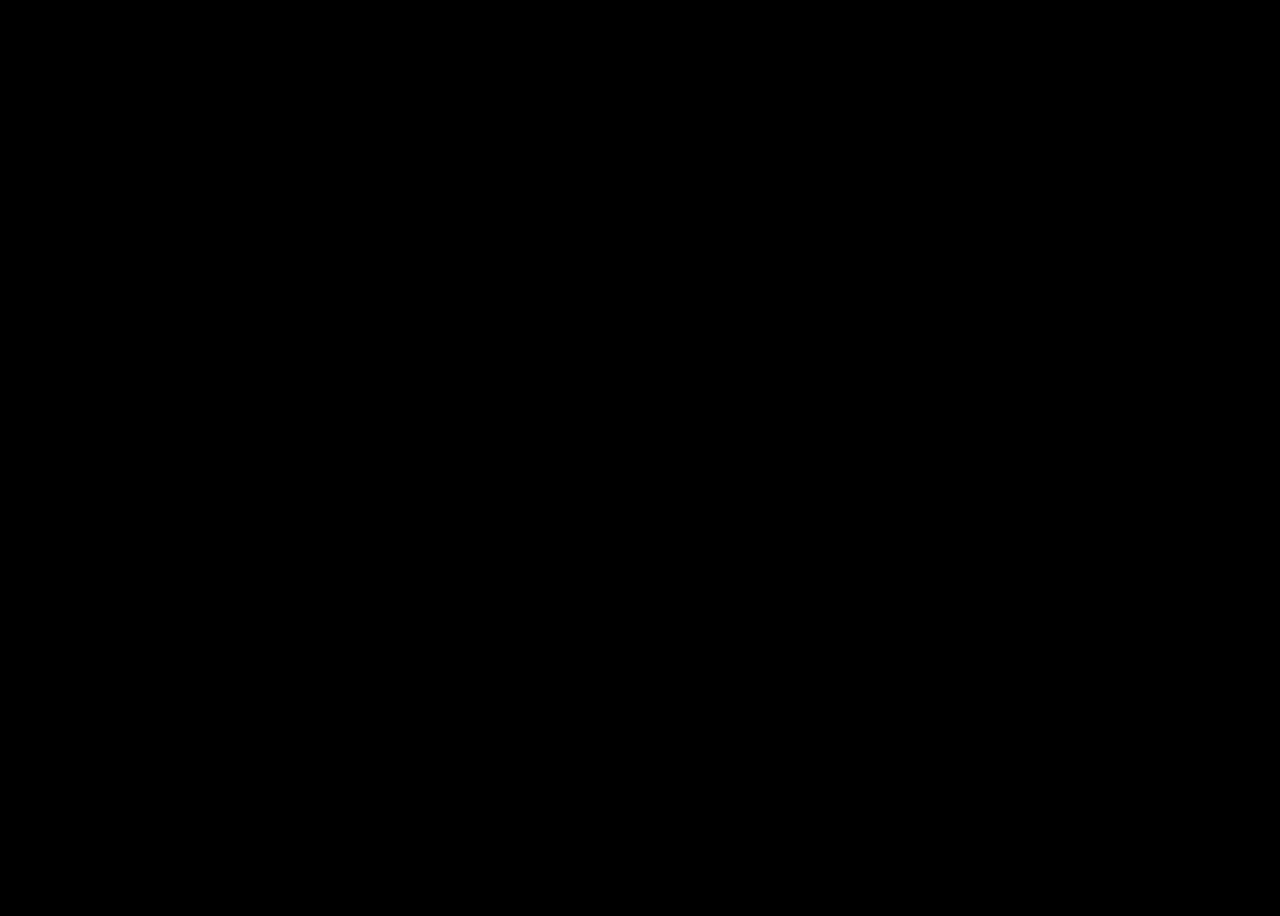
==== webroot/index.html @ c01a6c17 "hello webcam" ====
<!DOCTYPE html>
<html> 
    <head>   
        <meta charset = "utf-8">
        <title>arjs</title>
        <link rel="stylesheet" type="text/css" href="styles/reset.css">
        <link rel="stylesheet/less" type="text/css" href="styles/main.less" />
        <script src="scripts/libs/less-1.3.3.min.js"></script>
        <script data-main="scripts/main" src="scripts/libs/require.js"></script>
    </head>
    <body>
        <<div id="out">
            <video autoplay ></video>
        </div>
        <script>
             window.URL = window.URL || window.webkitURL;
             navigator.getUserMedia  = navigator.getUserMedia || navigator.webkitGetUserMedia || navigator.mozGetUserMedia || navigator.msGetUserMedia;

          var onError = function(e) {
            console.log('Reeeejected!', e);
          };

          navigator.getUserMedia({video: true}, function(localMediaStream) {
            var video = document.querySelector('video');
            video.src = window.URL.createObjectURL(localMediaStream);

            video.onloadedmetadata = function(e) {
              // Ready to go. Do some stuff.
            };
          }, onError);
        </script>
    </body> 
</html>
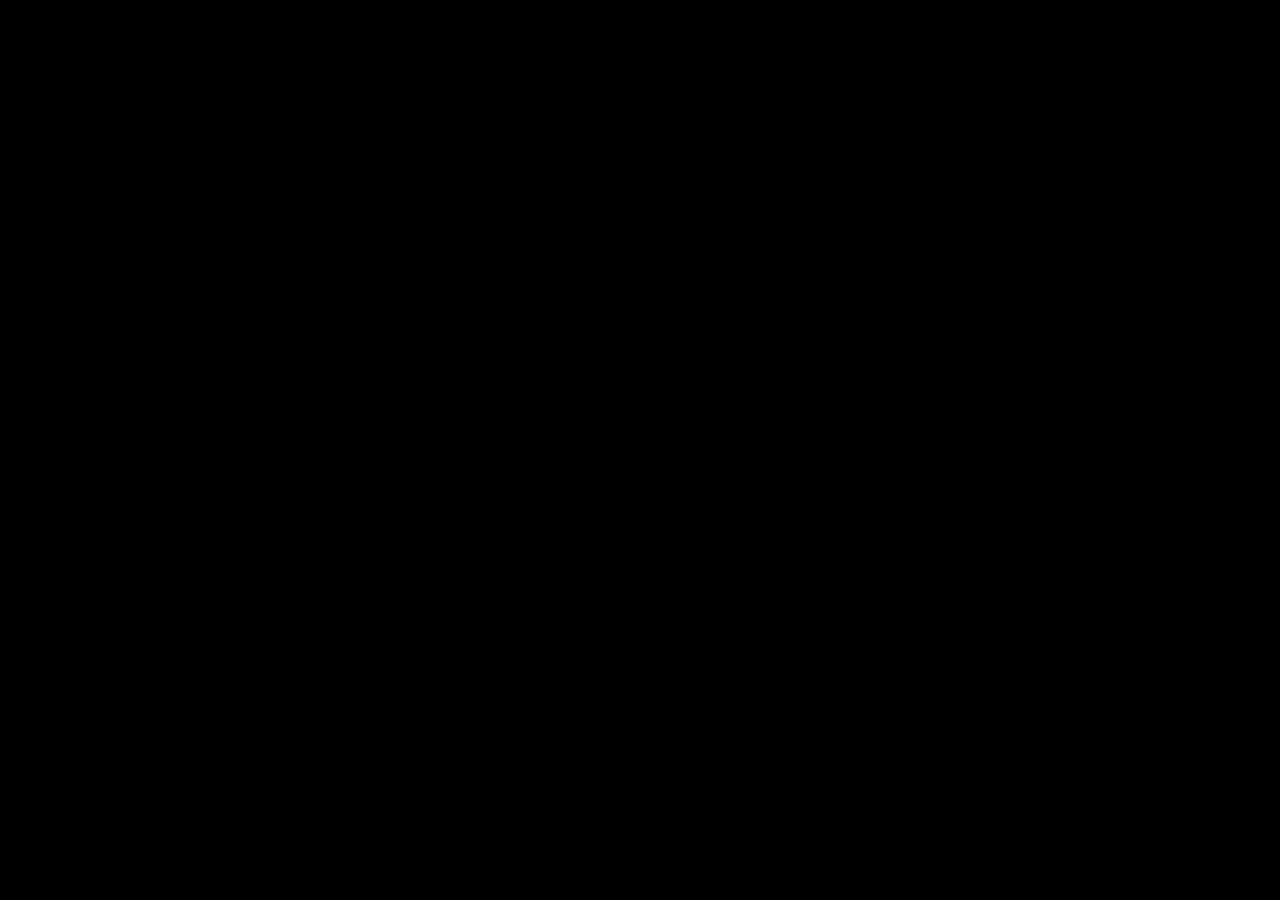
==== commit 7ecbde04: "add jsar" ====
--- a/webroot/index.html
+++ b/webroot/index.html
@@ -7,27 +7,15 @@
         <link rel="stylesheet/less" type="text/css" href="styles/main.less" />
         <script src="scripts/libs/less-1.3.3.min.js"></script>
         <script data-main="scripts/main" src="scripts/libs/require.js"></script>
+
+
+<script src="scripts/libs/magi.js"></script>
+<script src="scripts/libs/JSARToolKit.min.js"></script>
+
     </head>
     <body>
-        <<div id="out">
-            <video autoplay ></video>
+        <div id='out'>
+            <video id="video-screen" autoplay ></video>
         </div>
-        <script>
-             window.URL = window.URL || window.webkitURL;
-             navigator.getUserMedia  = navigator.getUserMedia || navigator.webkitGetUserMedia || navigator.mozGetUserMedia || navigator.msGetUserMedia;
-
-          var onError = function(e) {
-            console.log('Reeeejected!', e);
-          };
-
-          navigator.getUserMedia({video: true}, function(localMediaStream) {
-            var video = document.querySelector('video');
-            video.src = window.URL.createObjectURL(localMediaStream);
-
-            video.onloadedmetadata = function(e) {
-              // Ready to go. Do some stuff.
-            };
-          }, onError);
-        </script>
     </body> 
 </html>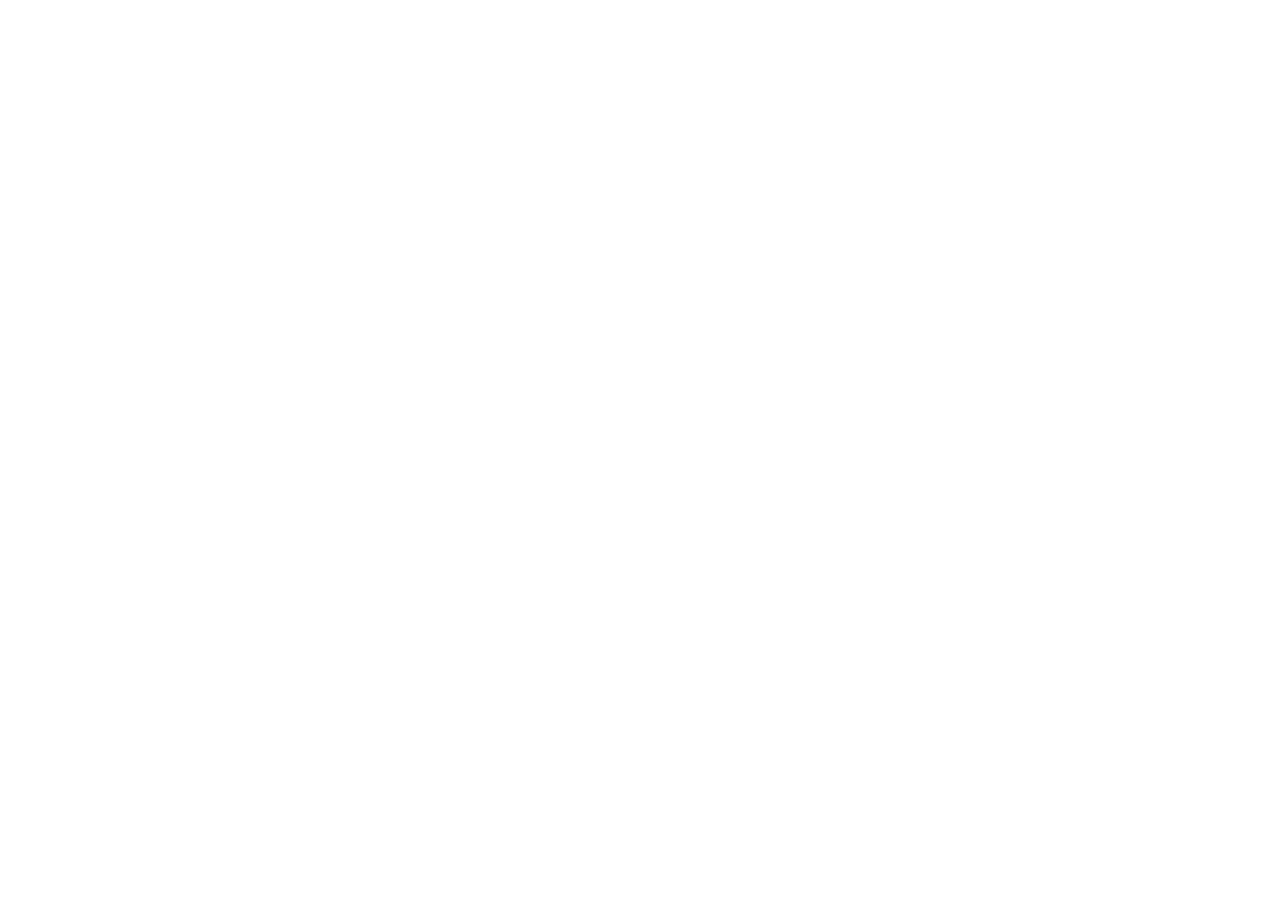
==== commit 554cd226: "refactoring AR OOP" ====
--- a/webroot/index.html
+++ b/webroot/index.html
@@ -1,21 +1,16 @@
-<!DOCTYPE html>
-<html> 
-    <head>   
-        <meta charset = "utf-8">
-        <title>arjs</title>
-        <link rel="stylesheet" type="text/css" href="styles/reset.css">
-        <link rel="stylesheet/less" type="text/css" href="styles/main.less" />
-        <script src="scripts/libs/less-1.3.3.min.js"></script>
-        <script data-main="scripts/main" src="scripts/libs/require.js"></script>
-
-
-<script src="scripts/libs/magi.js"></script>
-<script src="scripts/libs/JSARToolKit.min.js"></script>
-
-    </head>
-    <body>
-        <div id='out'>
-            <video id="video-screen" autoplay ></video>
-        </div>
-    </body> 
-</html>+<!DOCTYPE html>
+<html>
+    <head>
+        <meta charset="utf-8" />
+        <meta name="viewport" content="width=device-width, user-scalable=no, minimum-scale=1.0, maximum-scale=1.0">
+        <title>ar test</title>
+        <link rel="stylesheet" href="css/reset.css">
+        <link rel="stylesheet/less" href="css/main.less">
+        <script src="js/libs/less-1.3.3.min.js"></script>
+        <script data-main="js/main" src="js/libs/require.js"></script>
+    </head>
+    <body>
+        <div id="ar_container"></div>
+    </body>
+</html>
+
